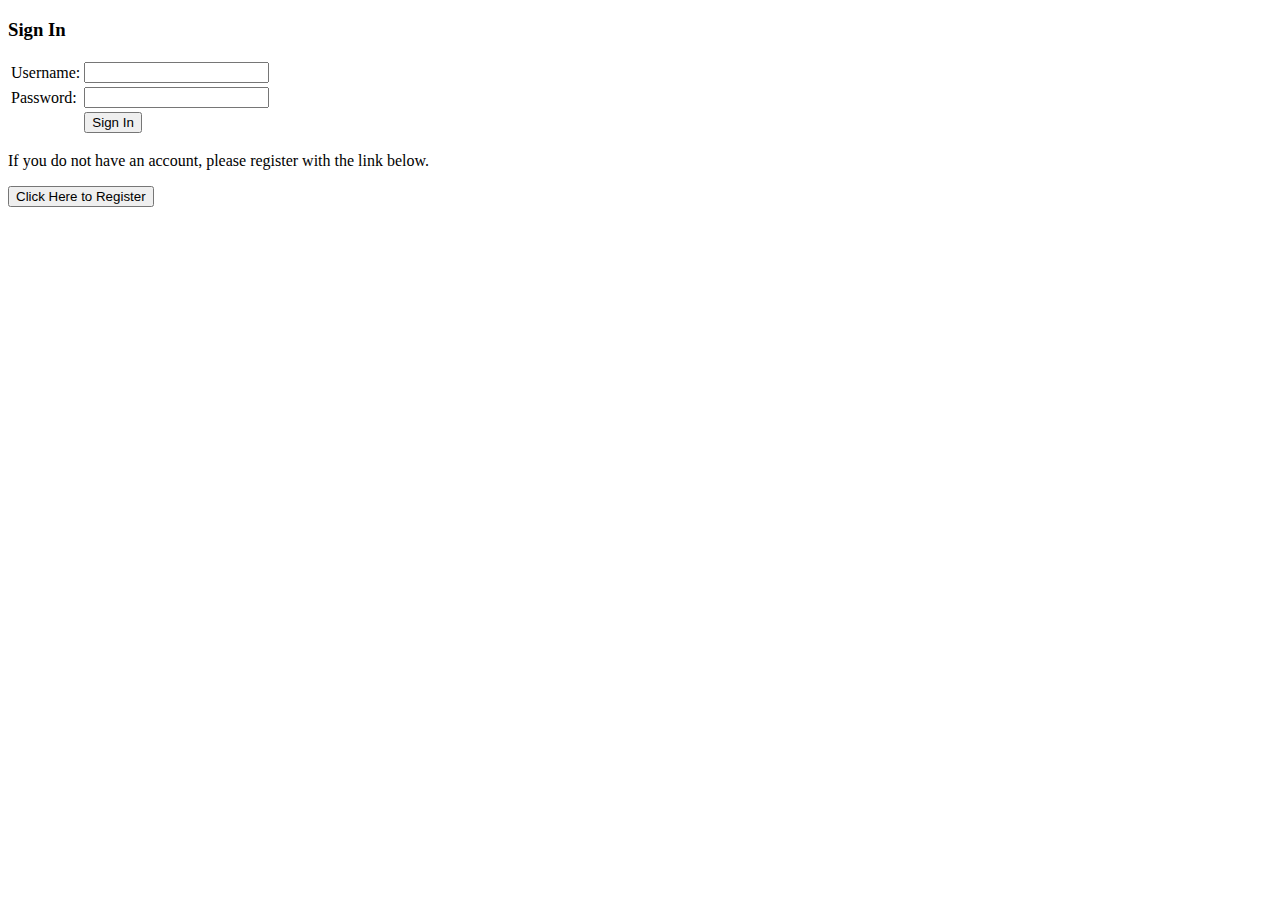
==== src/main/resources/templates/loginUser.html @ 3717fb9d "first commit" ====
<!DOCTYPE html>
<html lang="en">
<head th:replace="fragments/head :: head">
</head>
<body>
    <div th:replace="fragments/header :: header"></div>

    <div class="row mt-4" th:if="${error}">
        <div class="col text-center">
            <p data-th-text="${error}" class="h4"></p>
            <p data-th-text="${message}"></p>
        </div>
        
    </div>

    <div class=" row mt-4 justify-content-center">
        <div class="col-4 text-center">
            <h3>Sign In</h3>
            <form action="/user/login" method="POST">
                <table class="mt-4 text-start">
                    <tr>
                        <td><label for="username" class="m-3">Username:</label></td>
                        <td><input type="text" class="form_control m-2" name="username"></td>
                    </tr>

                    <tr>
                        <td><label for="password" class="m-3">Password: </label></td>
                        <td><input type="password" class="form_control m-2" name="password"></td>
                    </tr>
                    <tr>
                        <td></td>
                        <td>
                            <button class="btn btn-primary m-3" type="submit">Sign In</button>
                        </td>
                    </tr>
                </table>
            </form>
        </div> 
    </div>

    <div class="row mt-4">
        <div class="col">
            <form action="/user/register" method="GET">
                <div class="m-3 text-center">
                    <p>If you do not have an account, please register with the link below.</p>
                    <button class="btn btn-primary" type="submit">Click Here to Register</button>
                </div>
            </form>
        </div>
        
    </div>

</body>
</html>
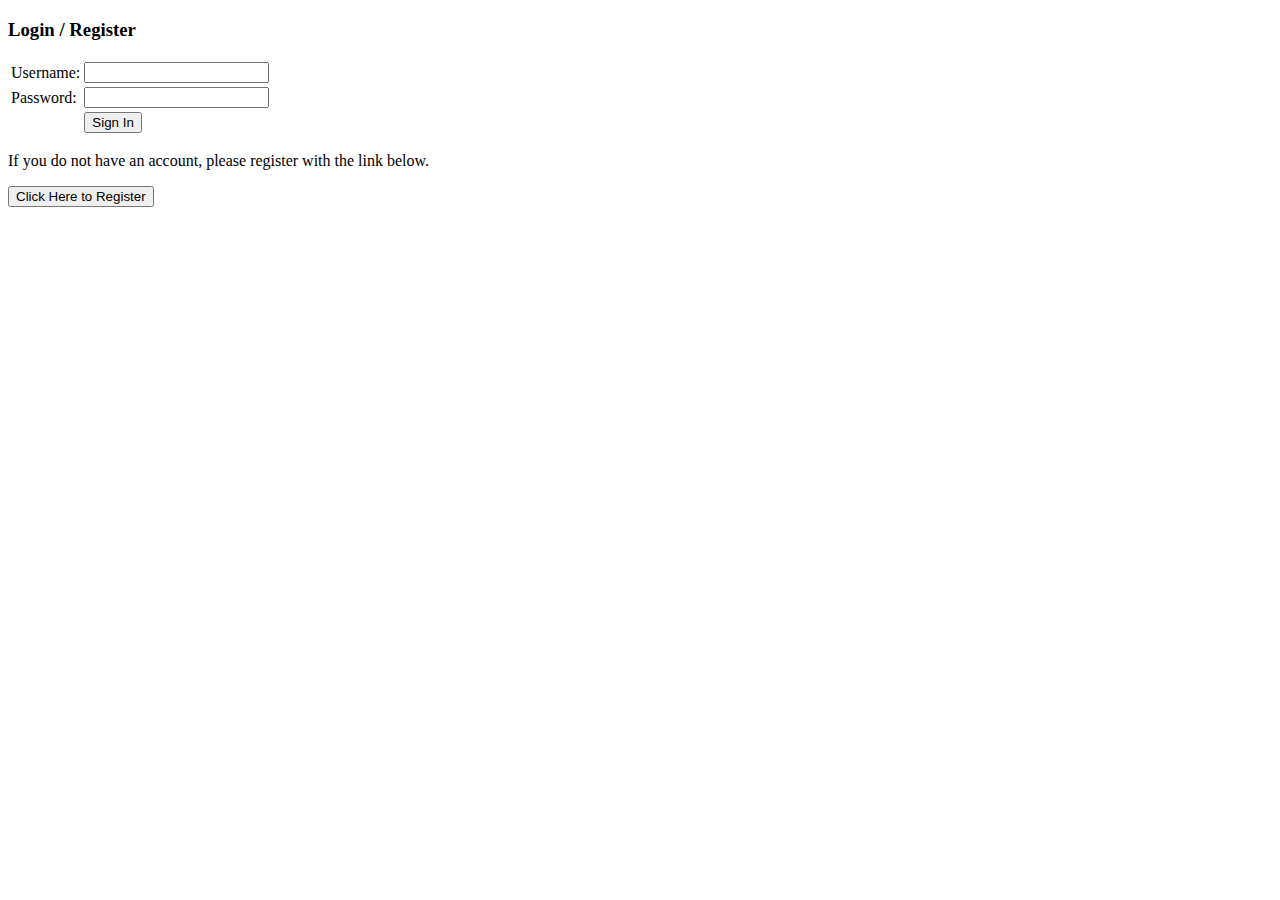
==== commit f01c42d4: "added next page feature for searching recipes" ====
--- a/src/main/resources/templates/loginUser.html
+++ b/src/main/resources/templates/loginUser.html
@@ -14,8 +14,8 @@
     </div>
 
     <div class=" row mt-4 justify-content-center">
-        <div class="col-4 text-center">
-            <h3>Sign In</h3>
+        <div class="col-auto text-center">
+            <h3>Login / Register</h3>
             <form action="/user/login" method="POST">
                 <table class="mt-4 text-start">
                     <tr>
@@ -30,7 +30,7 @@
                     <tr>
                         <td></td>
                         <td>
-                            <button class="btn btn-primary m-3" type="submit">Sign In</button>
+                            <button class="btn btn-warning m-3" type="submit">Sign In</button>
                         </td>
                     </tr>
                 </table>
@@ -43,7 +43,7 @@
             <form action="/user/register" method="GET">
                 <div class="m-3 text-center">
                     <p>If you do not have an account, please register with the link below.</p>
-                    <button class="btn btn-primary" type="submit">Click Here to Register</button>
+                    <button class="btn btn-warning" type="submit">Click Here to Register</button>
                 </div>
             </form>
         </div>
